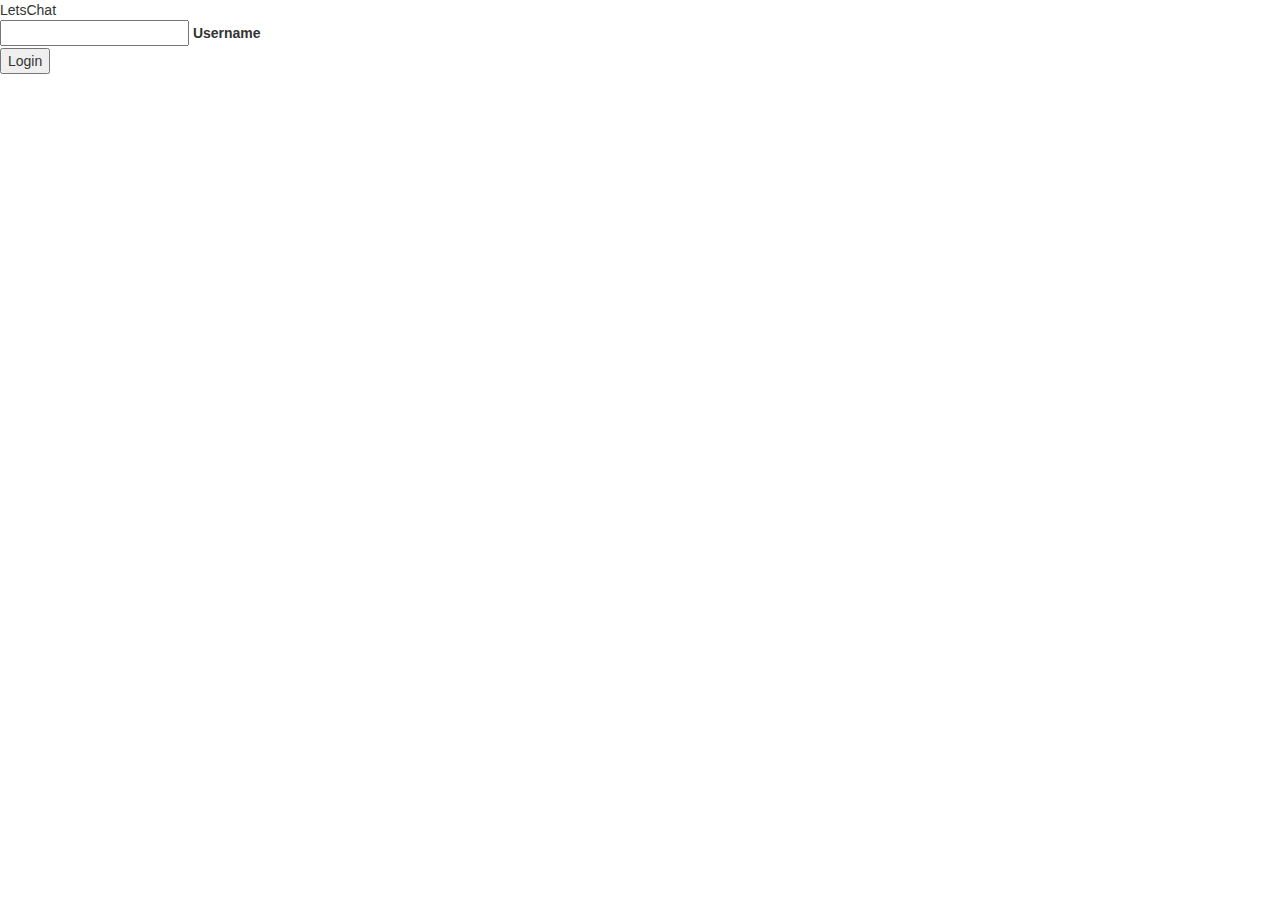
==== index.html @ f65be0d5 "Add files via upload" ====
<!DOCTYPE html>
<html>
<head>
	<title>Kwitter</title>
<link href="https://fonts.googleapis.com/css?family=Yeon+Sung&display=swap" rel="stylesheet"><meta name="viewport" content="width=device-width, initial-scale=1">

<link rel="stylesheet" href="https://maxcdn.bootstrapcdn.com/bootstrap/3.4.0/css/bootstrap.min.css">
<script src="https://ajax.googleapis.com/ajax/libs/jquery/3.4.1/jquery.min.js"></script>
<script src="https://maxcdn.bootstrapcdn.com/bootstrap/3.4.0/js/bootstrap.min.js"></script>

<link rel="stylesheet" type="text/css" href="style.css">
<script src="kwitter.js"></script>
</head>
<body>
    <div class="wrapper">
        <div  class="title">
           LetsChat
        </div>
        <form action="#">
           <div class="field">
              <input id="user_name" type="text" required>
              <label>Username</label>
           </div>
          
           <div class="field">
              <input id="btn1"type="submit" value="Login" onclick="login()">
           </div>
           
        </form>
     </div>
</body>
</html>
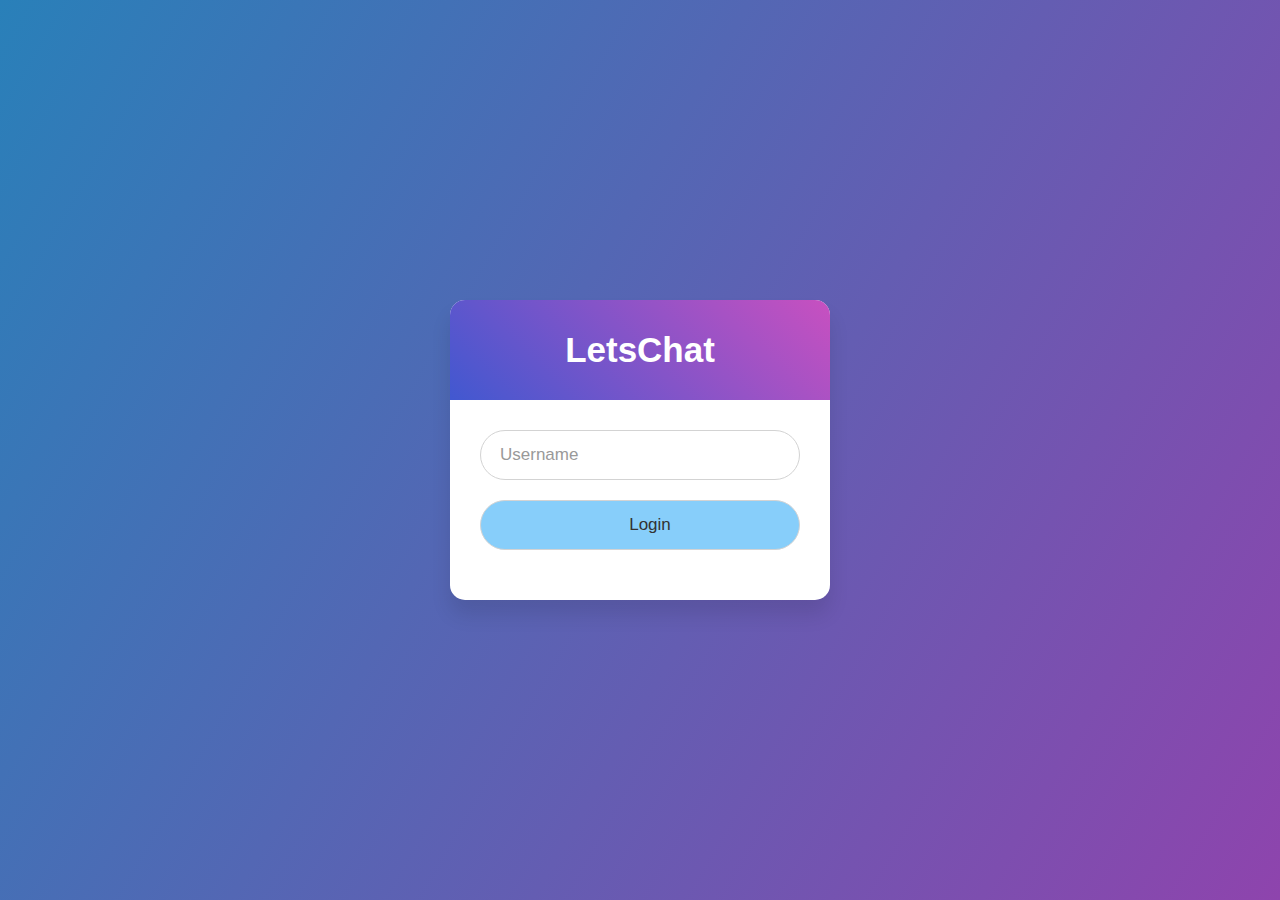
==== commit 7ae2da8d: "Add files via upload" ====
--- a/index.html
+++ b/index.html
@@ -1,7 +1,7 @@
 <!DOCTYPE html>
 <html>
 <head>
-	<title>Kwitter</title>
+	<title>LetsChat</title>
 <link href="https://fonts.googleapis.com/css?family=Yeon+Sung&display=swap" rel="stylesheet"><meta name="viewport" content="width=device-width, initial-scale=1">
 
 <link rel="stylesheet" href="https://maxcdn.bootstrapcdn.com/bootstrap/3.4.0/css/bootstrap.min.css">
@@ -23,7 +23,7 @@
            </div>
           
            <div class="field">
-              <input id="btn1"type="submit" value="Login" onclick="login()">
+              <input id="btn1"type="button" value="Login" onclick="login()">
            </div>
            
         </form>
--- a/style.css
+++ b/style.css
@@ -0,0 +1,84 @@
+*{
+    margin: 0;
+    padding: 0;
+    box-sizing: border-box;
+    font-family: 'Poppins', sans-serif;
+  }
+  html,body{
+    display: grid;
+    height: 100%;
+    width: 100%;
+    place-items: center;
+    background:linear-gradient(120deg,#2980b9,#8e44ad)
+    
+  }
+  ::selection{
+    background: #4158d0;
+    color: #fff;
+  }
+  .wrapper{
+    width: 380px;
+    background: #fff;
+    border-radius: 15px;
+    box-shadow: 0px 15px 20px rgba(0,0,0,0.1);
+  }
+  .wrapper .title{
+    font-size: 35px;
+    font-weight: 600;
+    text-align: center;
+    line-height: 100px;
+    color: #fff;
+    user-select: none;
+    border-radius: 15px 15px 0 0;
+    background: linear-gradient(-135deg, #c850c0, #4158d0);
+  }
+  .wrapper form{
+    padding: 10px 30px 50px 30px;
+  }
+  .wrapper form .field{
+    height: 50px;
+    width: 100%;
+    margin-top: 20px;
+    position: relative;
+  }
+  .wrapper form .field input{
+    height: 100%;
+    width: 100%;
+    outline: none;
+    font-size: 17px;
+    padding-left: 20px;
+    border: 1px solid lightgrey;
+    border-radius: 25px;
+    transition: all 0.3s ease;
+  }
+  .wrapper form .field input:focus,
+  form .field input:valid{
+    border-color: #4158d0;
+  }
+  .wrapper form .field label{
+    position: absolute;
+    top: 50%;
+    left: 20px;
+    color: #999999;
+    font-weight: 400;
+    font-size: 17px;
+    pointer-events: none;
+    transform: translateY(-50%);
+    transition: all 0.3s ease;
+  }
+  form .field input:focus ~ label,
+  form .field input:valid ~ label{
+    top: 0%;
+    font-size: 16px;
+    color: #4158d0;
+    background: #fff;
+    transform: translateY(-50%);
+  }
+  
+  
+  #btn1{
+
+background-color:lightskyblue;
+
+  }
+ 